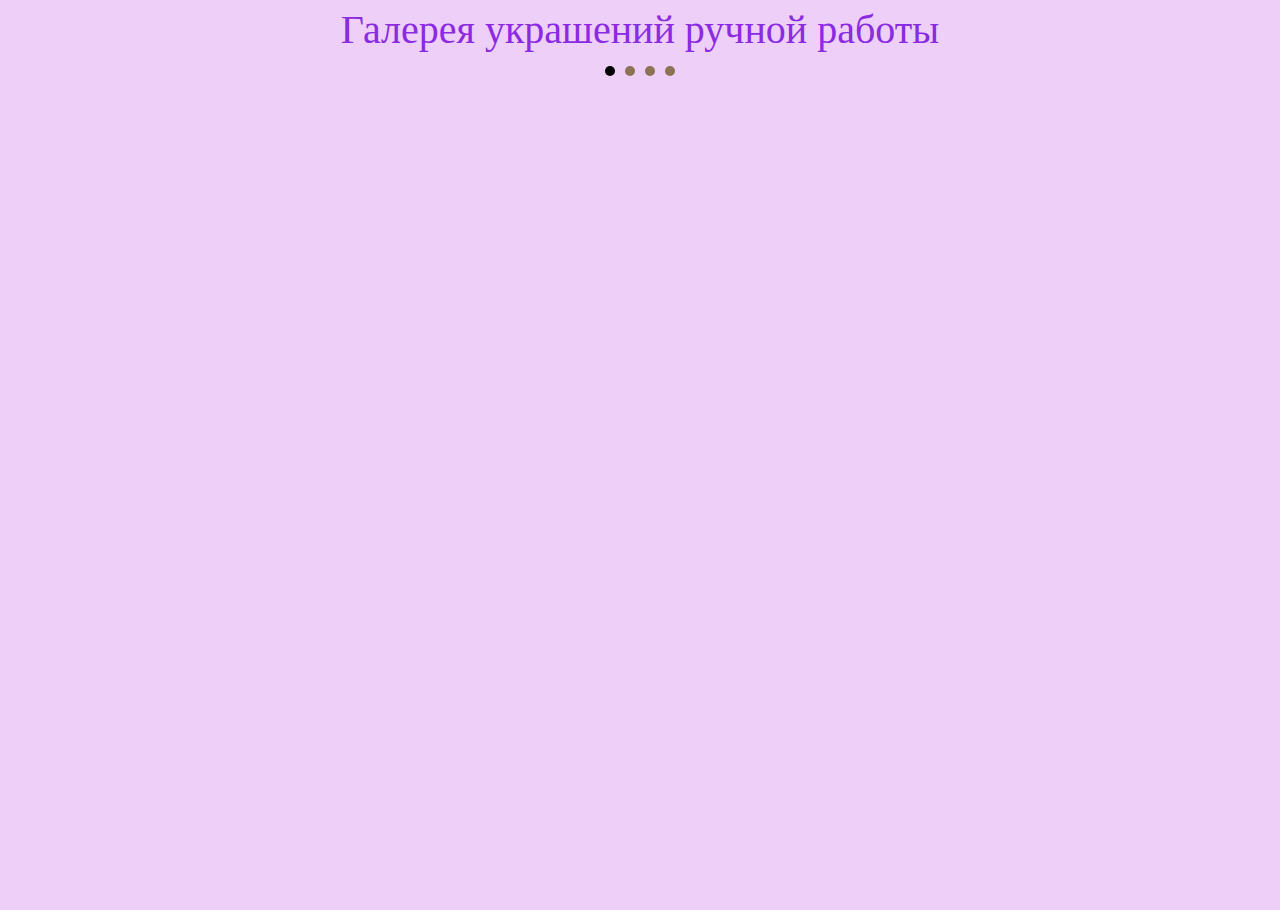
==== Zadanie_7/index.html @ 511180a4 "Add files via upload" ====
<DOCTYPE html>
	<html lang="ru">

	<head>
		<title>Armbeery</title>
		<link rel="stylesheet" href="css/style.css">
		<meta charset="UTF-8">
		<meta name="viewport" content="width=device-width, initial-scale=1.0, maximum-scale=1.0, user-scalable=0">
		<p class="zag">Галерея украшений ручной работы</p>
	</head>

	<body>
		<div class="wrapper">
			<div class="slider">
				<div class="slider__item">
					<img data-lazy="../img/mountains/1.jpg" src="#" alt="">
				</div>
				<div class="slider__item">
					<img data-lazy="../img/mountains/2.jpg" src="#" alt="">
				</div>
				<div class="slider__item">
					<img data-lazy="../img/mountains/3.jpg" src="#" alt="">
				</div>
				<div class="slider__item">
					<img data-lazy="../img/mountains/4.jpg" src="#" alt="">
				</div>
				<div class="slider__item">
					<img data-lazy="../img/mountains/5.jpg" src="#" alt="">
				</div>
				<div class="slider__item">
					<img data-lazy="../img/mountains/6.jpg" src="#" alt="">
				</div>
				<div class="slider__item">
					<img data-lazy="../img/mountains/7.jpg" src="#" alt="">
				</div>
				<div class="slider__item">
					<img data-lazy="../img/mountains/8.jpg" src="#" alt="">
				</div>
				<div class="slider__item">
					<img data-lazy="../img/mountains/9.jpg" src="#" alt="">
				</div>
				<div class="slider__item">
					<img data-lazy="../img/mountains/10.jpg" src="#" alt="">
				</div>
				<div class="slider__item">
					<img data-lazy="../img/mountains/11.jpg" src="#" alt="">
				</div>
				<div class="slider__item">
					<img data-lazy="../img/mountains/12.jpg" src="#" alt="">
				</div>
				<div class="slider__item">
					<img data-lazy="../img/mountains/13.jpg" src="#" alt="">
				</div>
				<div class="slider__item">
					<img data-lazy="../img/mountains/14.jpg" src="#" alt="">
				</div>
				<div class="slider__item">
					<img data-lazy="../img/mountains/15.jpg" src="#" alt="">
				</div>
				<div class="slider__item">
					<img data-lazy="../img/mountains/16.jpg" src="#" alt="">
				</div>
			</div>
		</div>
		<script src="js/jquery-3.6.0.min.js"></script>
		<script src="js/slick.min.js"></script>
		<script src="js/script.js"></script>
	</body>

	</html>
---- Zadanie_7/css/style.css ----
@charset "UTF-8";
@import url('https://fonts.googleapis.com/css2? family=Indie+Flower&display=swap');
/*!Обнуление*/
* {
	padding: 0;
	margin: 0;
	border: 0;
}

*, *:before, *:after {
	-webkit-box-sizing: border-box;
	box-sizing: border-box;
}

:focus, :active {
	outline: none;
}

a:focus, a:active {
	outline: none;
}
nav, footer, header, aside {
	display: block;
}
.zag
{
	text-align: center;
	font-family: 'Indie Flower', cursive;
	font-size: 40px;
	margin-top: 10px;
	color: blueviolet;
}
html, body {
	height: 100%;
	width: 100%;
	font-size: 100%;
	line-height: 1;
	font-size: 14px;
	-ms-text-size-adjust: 100%;
	-moz-text-size-adjust: 100%;
	-webkit-text-size-adjust: 100%;
	background-color: rgb(237, 207, 248);
}

input, button, textarea {
	font-family: inherit;
}

input::-ms-clear {
	display: none;
}

button {
	cursor: pointer;
}

button::-moz-focus-inner {
	padding: 0;
	border: 0;
}

a, a:visited {
	text-decoration: none;
}

a:hover {
	text-decoration: none;
}

ul li {
	list-style: none;
}

img {
	vertical-align: top;
}

h1, h2, h3, h4, h5, h6 {
	font-size: inherit;
	font-weight: inherit;
}

/*!----------*/
.wrapper {
	margin: auto;
}

.slick-track {
	display: -webkit-box;
	display: -ms-flexbox;
	display: flex;
}

.slick-list {
	overflow: hidden;
}

.slider {
	margin: 10px 0;
	position: relative;
	padding: 0 30px;
}
.slider__item {
	text-align: center;
}
.slider__item img {
	max-height: 110px;
}
.slider .slick-arrow {
	position: absolute;
	top: 50%;
	z-index: 50;
	font-size: 0;
	width: 20px;
	height: 20px;
	margin: -10px 0 0 0;
}
.slider .slick-arrow.slick-prev {
	left: 0;
	background: url("../../img/svg/arrow_left.svg") 0 0/100% no-repeat;
}
.slider .slick-arrow.slick-next {
	right: 0;
	background: url("../../img/svg/arrow_right.svg") 0 0/100% no-repeat;
}
.slider .slick-arrow.slick-disabled {
	opacity: 0.4;
}
.slider .slick-dots {
	display: -webkit-box;
	display: -ms-flexbox;
	display: flex;
	-webkit-box-align: center;
	    -ms-flex-align: center;
	        align-items: center;
	-webkit-box-pack: center;
	    -ms-flex-pack: center;
	        justify-content: center;
}
.slider .slick-dots li {
	list-style: none;
	margin: 0 5px;
}
.slider .slick-dots li.slick-active button {
	background-color: black;
}
.slider .slick-dots button {
	font-size: 0;
	width: 7px;
	height: 7px;
	background-color: #8b7254;
	border-radius: 50%;
}

@media screen and (min-width: 425px) {
	.slider__item img {
		max-height: 150px;
	}

	.slider {
		padding: 0 40px;
	}
	.slider .slick-arrow {
		width: 30px;
		height: 30px;
		margin: -15px 0 0 0;
	}
}
@media screen and (min-width: 768px) {
	.slider {
		padding: 0 50px;
	}
	.slider__item img {
		max-height: 250px;
	}
	.slider .slick-arrow {
		width: 40px;
		height: 40px;
		margin: -20px 0 0 0;
	}
	.slider .slick-dots li button {
		font-size: 0;
		width: 10px;
		height: 10px;
		background-color: #8b7254;
		border-radius: 50%;
	}
}
@media screen and (min-width: 1024px) {
	.slider__item img {
		max-height: 180px;
	}

	.wrapper {
		max-width: 960px;
		margin: auto;
	}
}
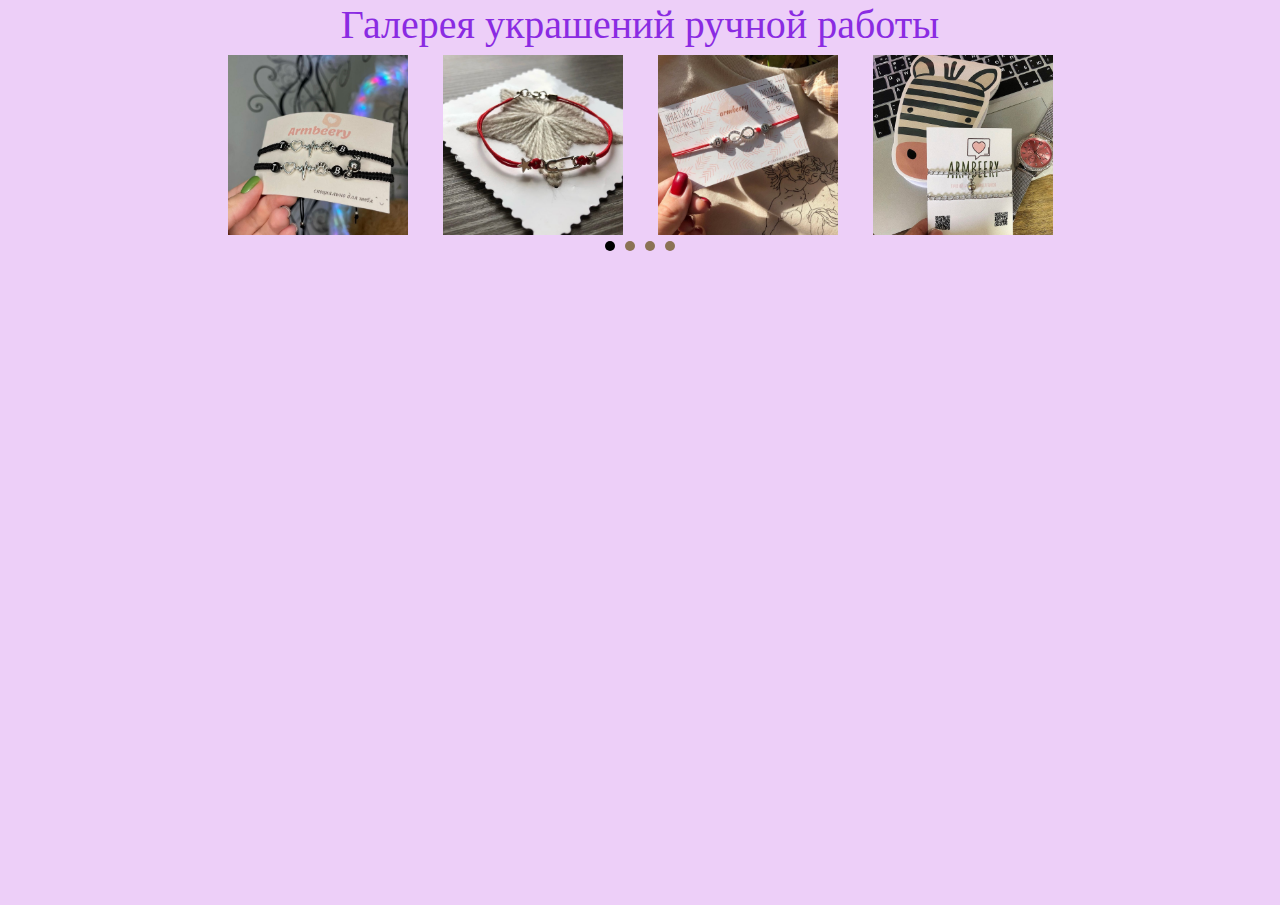
==== commit d612c207: "Add files via upload" ====
--- a/Zadanie_7/index.html
+++ b/Zadanie_7/index.html
@@ -1,70 +1,71 @@
-<DOCTYPE html>
-	<html lang="ru">
+<!DOCTYPE html>
+<html lang="ru">
 
-	<head>
-		<title>Armbeery</title>
-		<link rel="stylesheet" href="css/style.css">
-		<meta charset="UTF-8">
-		<meta name="viewport" content="width=device-width, initial-scale=1.0, maximum-scale=1.0, user-scalable=0">
-		<p class="zag">Галерея украшений ручной работы</p>
-	</head>
+<head>
+	<title>Armbeery</title>
+	<link rel="stylesheet" href="css/style.css">
+	<link rel="shortcut icon" href="img/icon.png">
+	<meta charset="UTF-8">
+	<meta name="viewport" content="width=device-width, initial-scale=1.0, maximum-scale=1.0, user-scalable=0">
+</head>
 
-	<body>
-		<div class="wrapper">
-			<div class="slider">
-				<div class="slider__item">
-					<img data-lazy="../img/mountains/1.jpg" src="#" alt="">
-				</div>
-				<div class="slider__item">
-					<img data-lazy="../img/mountains/2.jpg" src="#" alt="">
-				</div>
-				<div class="slider__item">
-					<img data-lazy="../img/mountains/3.jpg" src="#" alt="">
-				</div>
-				<div class="slider__item">
-					<img data-lazy="../img/mountains/4.jpg" src="#" alt="">
-				</div>
-				<div class="slider__item">
-					<img data-lazy="../img/mountains/5.jpg" src="#" alt="">
-				</div>
-				<div class="slider__item">
-					<img data-lazy="../img/mountains/6.jpg" src="#" alt="">
-				</div>
-				<div class="slider__item">
-					<img data-lazy="../img/mountains/7.jpg" src="#" alt="">
-				</div>
-				<div class="slider__item">
-					<img data-lazy="../img/mountains/8.jpg" src="#" alt="">
-				</div>
-				<div class="slider__item">
-					<img data-lazy="../img/mountains/9.jpg" src="#" alt="">
-				</div>
-				<div class="slider__item">
-					<img data-lazy="../img/mountains/10.jpg" src="#" alt="">
-				</div>
-				<div class="slider__item">
-					<img data-lazy="../img/mountains/11.jpg" src="#" alt="">
-				</div>
-				<div class="slider__item">
-					<img data-lazy="../img/mountains/12.jpg" src="#" alt="">
-				</div>
-				<div class="slider__item">
-					<img data-lazy="../img/mountains/13.jpg" src="#" alt="">
-				</div>
-				<div class="slider__item">
-					<img data-lazy="../img/mountains/14.jpg" src="#" alt="">
-				</div>
-				<div class="slider__item">
-					<img data-lazy="../img/mountains/15.jpg" src="#" alt="">
-				</div>
-				<div class="slider__item">
-					<img data-lazy="../img/mountains/16.jpg" src="#" alt="">
-				</div>
+<body>
+	<p class="zag">Галерея украшений ручной работы</p>
+	<div class="wrapper">
+		<div class="slider">
+			<div class="slider__item">
+				<img data-lazy="img/collection/1.jpg" src="#" alt="">
+			</div>
+			<div class="slider__item">
+				<img data-lazy="img/collection/2.jpg" src="#" alt="">
+			</div>
+			<div class="slider__item">
+				<img data-lazy="img/collection/3.jpg" src="#" alt="">
+			</div>
+			<div class="slider__item">
+				<img data-lazy="img/collection/4.jpg" src="#" alt="">
+			</div>
+			<div class="slider__item">
+				<img data-lazy="img/collection/5.jpg" src="#" alt="">
+			</div>
+			<div class="slider__item">
+				<img data-lazy="img/collection/6.jpg" src="#" alt="">
+			</div>
+			<div class="slider__item">
+				<img data-lazy="img/collection/7.jpg" src="#" alt="">
+			</div>
+			<div class="slider__item">
+				<img data-lazy="img/collection/8.jpg" src="#" alt="">
+			</div>
+			<div class="slider__item">
+				<img data-lazy="img/collection/9.jpg" src="#" alt="">
+			</div>
+			<div class="slider__item">
+				<img data-lazy="img/collection/10.jpg" src="#" alt="">
+			</div>
+			<div class="slider__item">
+				<img data-lazy="img/collection/11.jpg" src="#" alt="">
+			</div>
+			<div class="slider__item">
+				<img data-lazy="img/collection/12.jpg" src="#" alt="">
+			</div>
+			<div class="slider__item">
+				<img data-lazy="img/collection/13.jpg" src="#" alt="">
+			</div>
+			<div class="slider__item">
+				<img data-lazy="img/collection/14.jpg" src="#" alt="">
+			</div>
+			<div class="slider__item">
+				<img data-lazy="img/collection/15.jpg" src="#" alt="">
+			</div>
+			<div class="slider__item">
+				<img data-lazy="img/collection/16.jpg" src="#" alt="">
 			</div>
 		</div>
-		<script src="js/jquery-3.6.0.min.js"></script>
-		<script src="js/slick.min.js"></script>
-		<script src="js/script.js"></script>
-	</body>
+	</div>
+	<script src="js/jquery-3.6.0.min.js"></script>
+	<script src="js/slick.min.js"></script>
+	<script src="js/script.js"></script>
+</body>
 
-	</html>+</html>--- a/Zadanie_7/css/style.css
+++ b/Zadanie_7/css/style.css
@@ -27,7 +27,7 @@
 	text-align: center;
 	font-family: 'Indie Flower', cursive;
 	font-size: 40px;
-	margin-top: 10px;
+	margin-top: 5px;
 	color: blueviolet;
 }
 html, body {
